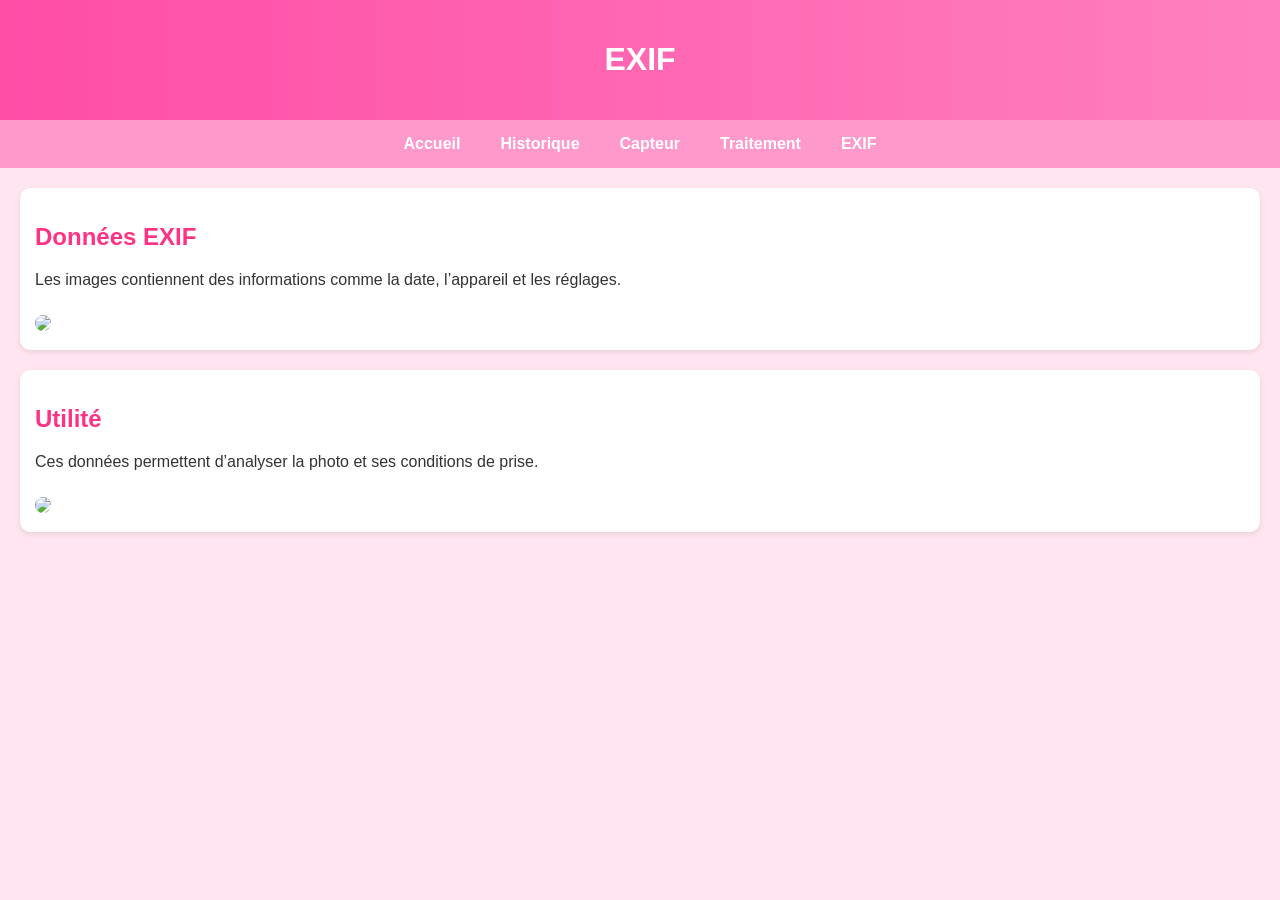
==== exif.html @ 04acee23 "Add files via upload" ====
<!DOCTYPE html>
<html lang="fr">
<head>
<meta charset="UTF-8">
<title>EXIF</title>
<link rel="stylesheet" href="style.css">
</head>
<body>

<header>
  <h1>EXIF</h1>
</header>

<nav>
  <a href="index.html">Accueil</a>
  <a href="historique.html">Historique</a>
  <a href="capteur.html">Capteur</a>
  <a href="traitement.html">Traitement</a>
  <a href="exif.html">EXIF</a>
</nav>

<div class="container">

<section>
  <h2>Données EXIF</h2>
  <p>Les images contiennent des informations comme la date, l’appareil et les réglages.</p>
  <img src="https://images.unsplash.com/photo-1498050108023-c5249f4df085" style="width:100%; border-radius:10px; margin-top:10px;">
</section>

<section>
  <h2>Utilité</h2>
  <p>Ces données permettent d’analyser la photo et ses conditions de prise.</p>
  <img src="https://images.unsplash.com/photo-1518770660439-4636190af475" style="width:100%; border-radius:10px; margin-top:10px;">
</section>

</div>

</body>
</html>
---- style.css ----
body {
  margin: 0;
  font-family: Arial, sans-serif;
  background: #ffe6f0;
  color: #333;
}

/* HEADER */
header {
  background: linear-gradient(90deg, #ff4da6, #ff80bf);
  color: white;
  text-align: center;
  padding: 20px;
}

/* NAVIGATION */
nav {
  display: flex;
  justify-content: center;
  background-color: #ff99cc;
}

nav a {
  color: white;
  text-decoration: none;
  padding: 15px 20px;
  font-weight: bold;
}

nav a:hover {
  background-color: #ff4da6;
}

/* CONTENU */
.container {
  padding: 20px;
}

/* TITRES */
h2 {
  color: #ff3385;
}

/* SECTIONS */
section {
  background: white;
  padding: 15px;
  margin-bottom: 20px;
  border-radius: 10px;
  box-shadow: 0 2px 6px rgba(0,0,0,0.1);
}

/* IMAGES */
img {
  width: 100%;
  border-radius: 10px;
}
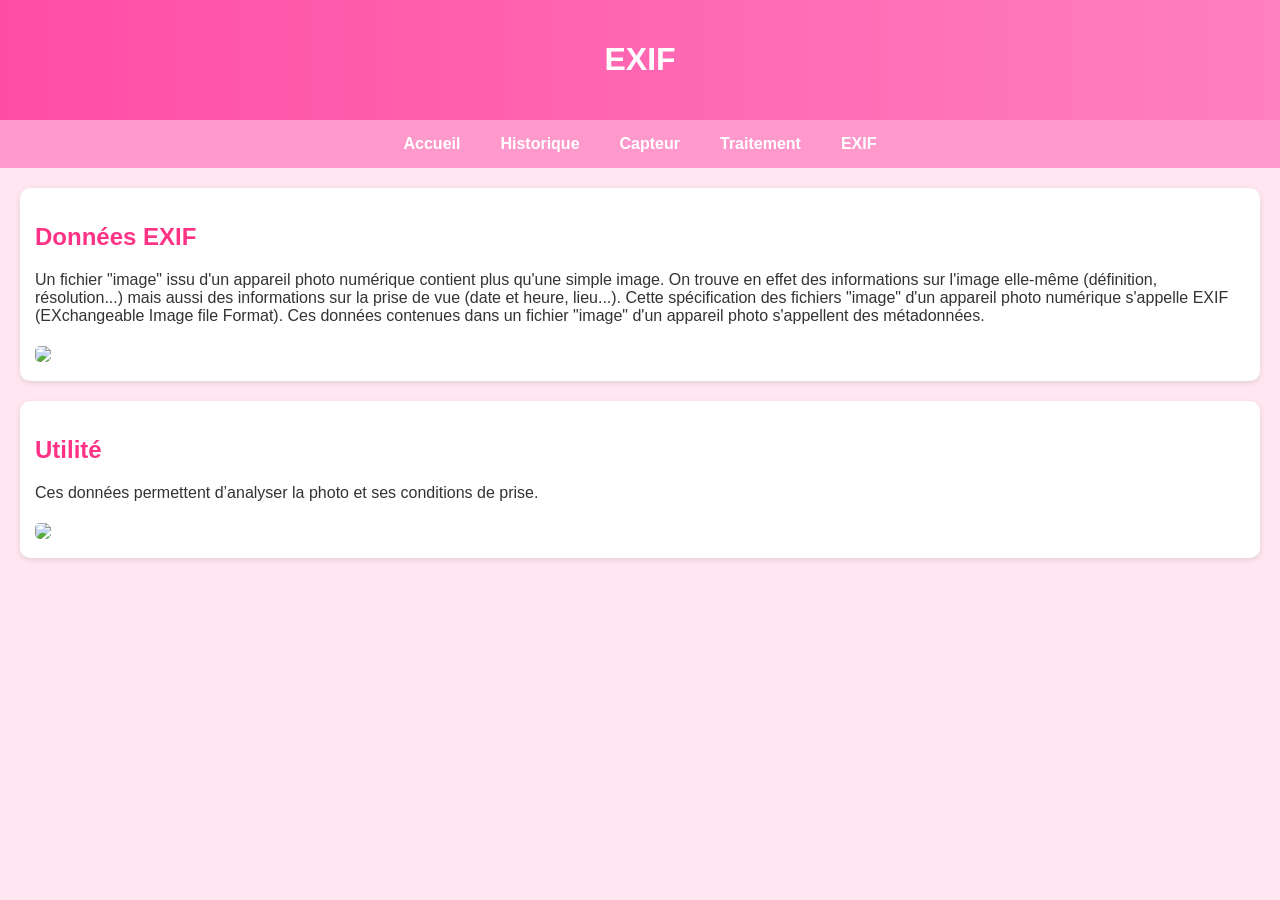
==== commit bf80d1f1: "Update exif.html" ====
--- a/exif.html
+++ b/exif.html
@@ -23,17 +23,17 @@
 
 <section>
   <h2>Données EXIF</h2>
-  <p>Les images contiennent des informations comme la date, l’appareil et les réglages.</p>
-  <img src="https://images.unsplash.com/photo-1498050108023-c5249f4df085" style="width:100%; border-radius:10px; margin-top:10px;">
+  <p>Un fichier "image" issu d'un appareil photo numérique contient plus qu'une simple image. On trouve en effet des informations sur l'image elle-même (définition, résolution...) mais aussi des informations sur la prise de vue (date et heure, lieu...). Cette spécification des fichiers "image" d'un appareil photo numérique s'appelle EXIF (EXchangeable Image file Format). Ces données contenues dans un fichier "image" d'un appareil photo s'appellent des métadonnées.</p>
+  <img src="https://images.unsplash.com/photo-1498050108023-c5249f4df085" style="width:50%; border-radius:5px; margin-top:5px;">
 </section>
 
 <section>
   <h2>Utilité</h2>
   <p>Ces données permettent d’analyser la photo et ses conditions de prise.</p>
-  <img src="https://images.unsplash.com/photo-1518770660439-4636190af475" style="width:100%; border-radius:10px; margin-top:10px;">
+  <img src="https://images.unsplash.com/photo-1518770660439-4636190af475" style="width:50%; border-radius:5px; margin-top:5px;">
 </section>
 
 </div>
 
 </body>
-</html>+</html>
